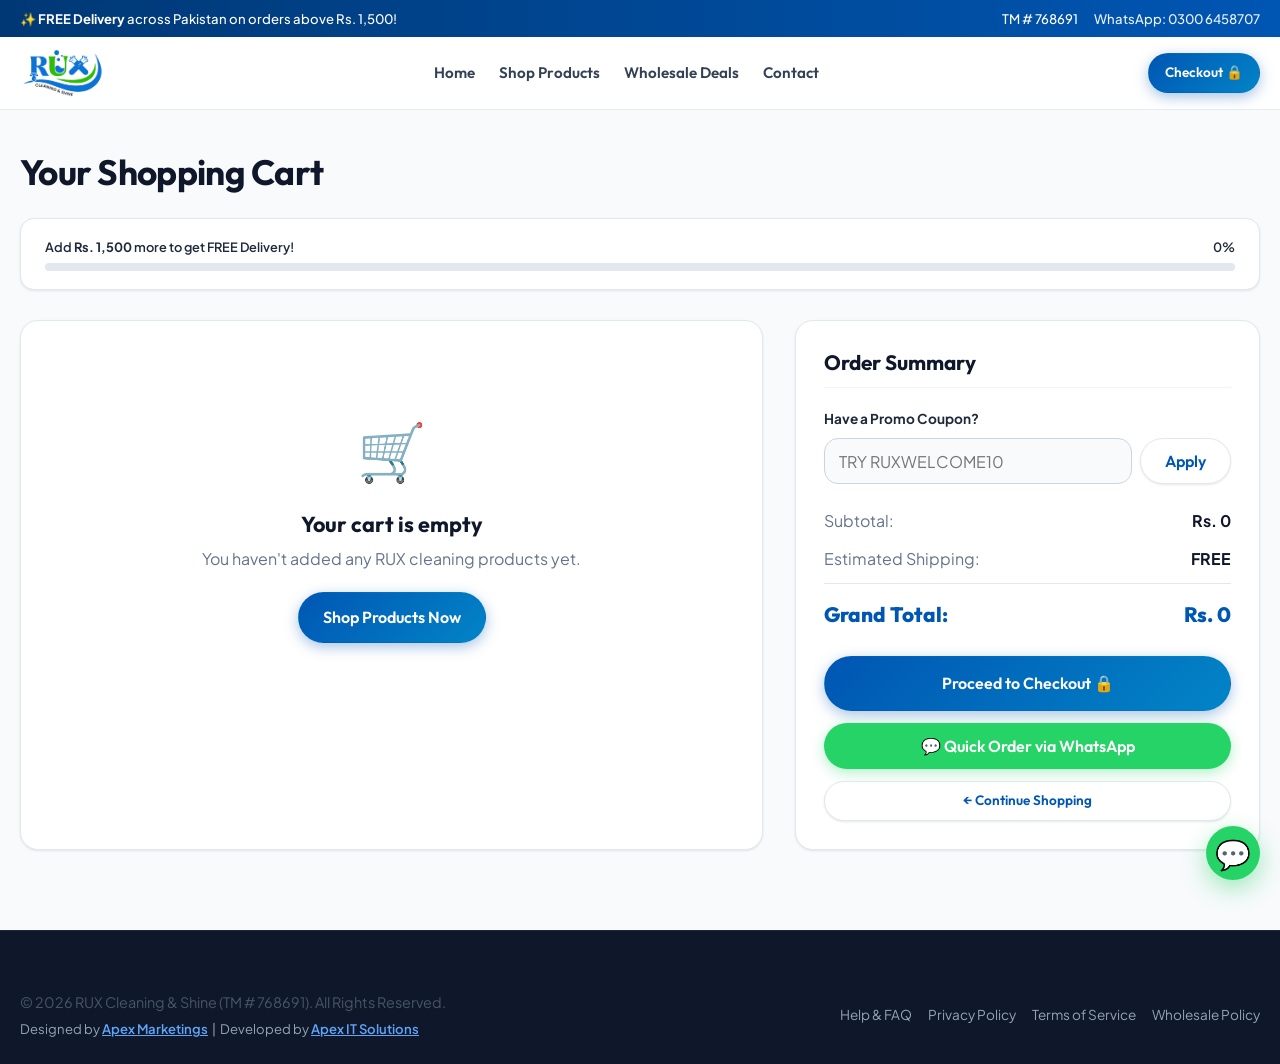
==== cart.html @ d2cd27f4 "feat: complete RUX Cleaning & Shine storefront with 3D studio packshots and GitHub Pages CI" ====
<!DOCTYPE html>
<html lang="en">
<head>
  <meta charset="UTF-8">
  <meta name="viewport" content="width=device-width, initial-scale=1.0">
  <title>Your Shopping Cart | RUX Cleaning & Shine</title>
  <meta name="description" content="View items in your cart, apply promo discount codes, calculate free shipping, and proceed to checkout.">
  <link rel="icon" type="image/png" href="assets/images/rux-logo.png">
  <link rel="stylesheet" href="assets/css/rux-main.css">
  <meta name="geo.region" content="PK">
  <meta name="geo.placename" content="Pakistan">
</head>
<body>

  <!-- Top Bar -->
  <div class="top-bar">
    <div class="container top-bar-content">
      <div><span>✨ <strong>FREE Delivery</strong> across Pakistan on orders above Rs. 1,500!</span></div>
      <div class="top-bar-right">
        <span>TM # 768691</span>
        <a href="https://wa.me/923006458707" class="top-bar-link" target="_blank" rel="noopener">WhatsApp: 0300 6458707</a>
      </div>
    </div>
  </div>

  <!-- Header -->
  <header class="main-header">
    <div class="container header-container">
      <a href="index.html" class="logo-wrap">
        <img src="assets/images/rux-logo.png" alt="RUX Logo" class="logo-img">
      </a>
      <nav class="nav-links">
        <a href="index.html" class="nav-link">Home</a>
        <a href="shop.html" class="nav-link">Shop Products</a>
        <a href="index.html#wholesale" class="nav-link">Wholesale Deals</a>
        <a href="contact.html" class="nav-link">Contact</a>
      </nav>
      <div class="header-actions">
        <a href="checkout.html" class="btn btn-primary btn-sm">Checkout 🔒</a>
        <button class="mobile-menu-toggle" id="mobileMenuToggle" aria-label="Toggle navigation">☰</button>
      </div>
    </div>
    <div class="mobile-nav-panel" id="mobileNav">
      <div class="mobile-nav-links">
        <a href="index.html">Home</a>
        <a href="shop.html">Shop All Products</a>
        <a href="index.html#wholesale">Wholesale & Cartons</a>
        <a href="about.html">About Us</a>
        <a href="contact.html">Contact Us</a>
        <a href="track.html">Track Order</a>
        <a href="faq.html">Help & FAQ</a>
      </div>
    </div>
  </header>

  <!-- Main Cart Section -->
  <main class="container" style="padding: 40px 20px 80px;">
    <h1 style="font-size: 2.2rem; margin-bottom: 24px;">Your Shopping Cart</h1>

    <!-- Free Delivery Progress Bar -->
    <div style="background: #ffffff; border: 1px solid #e2e8f0; border-radius: 14px; padding: 18px 24px; margin-bottom: 30px; box-shadow: var(--shadow-sm);">
      <div class="shipping-progress-text" id="cartPageShippingText">
        <span>Calculating free delivery status...</span>
        <span>0%</span>
      </div>
      <div class="shipping-bar" style="height: 8px;">
        <div class="shipping-fill" id="cartPageShippingBar"></div>
      </div>
    </div>

    <div style="display: grid; grid-template-columns: 1fr; gap: 32px;" id="cartPageGrid">
      <style>
        @media (min-width: 992px) {
          #cartPageGrid {
            grid-template-columns: 1.6fr 1fr !important;
          }
        }
      </style>

      <!-- Cart Items Table / List -->
      <div style="background: #ffffff; border-radius: 18px; border: 1px solid #e2e8f0; padding: 24px; box-shadow: var(--shadow-sm);" id="cartListContainer">
        <!-- Injected via JavaScript -->
      </div>

      <!-- Order Summary Card -->
      <aside style="background: #ffffff; border-radius: 18px; border: 1px solid #e2e8f0; padding: 28px; box-shadow: var(--shadow-sm); height: fit-content;">
        <h3 style="font-size: 1.3rem; margin-bottom: 20px; padding-bottom: 12px; border-bottom: 1px solid #f1f5f9;">Order Summary</h3>

        <!-- Promo Code Input -->
        <div style="margin-bottom: 24px;">
          <label style="display: block; font-size: 0.85rem; font-weight: 700; margin-bottom: 8px;">Have a Promo Coupon?</label>
          <div style="display: flex; gap: 8px;">
            <input type="text" id="couponCodeInput" class="form-control" placeholder="Try RUXWELCOME10" style="text-transform: uppercase;">
            <button class="btn btn-secondary" id="applyCouponBtn" style="white-space: nowrap;">Apply</button>
          </div>
          <div id="couponMessage" style="font-size: 0.8rem; margin-top: 6px; font-weight: 600;"></div>
        </div>

        <div style="display: flex; flex-direction: column; gap: 12px; margin-bottom: 24px;">
          <div style="display: flex; justify-content: space-between; color: #64748b;">
            <span>Subtotal:</span>
            <strong id="summarySubtotal" style="color: #0f172a;">Rs. 0</strong>
          </div>
          <div style="display: flex; justify-content: space-between; color: #059669;" id="summaryDiscountRow" style="display: none;">
            <span>Coupon Discount:</span>
            <strong id="summaryDiscount">- Rs. 0</strong>
          </div>
          <div style="display: flex; justify-content: space-between; color: #64748b;">
            <span>Estimated Shipping:</span>
            <strong id="summaryShipping" style="color: #0f172a;">Rs. 150</strong>
          </div>
          <div style="display: flex; justify-content: space-between; font-size: 1.3rem; font-weight: 800; color: var(--rux-blue); padding-top: 14px; border-top: 1px solid #e2e8f0; font-family: var(--font-heading);">
            <span>Grand Total:</span>
            <span id="summaryGrandTotal">Rs. 0</span>
          </div>
        </div>

        <div style="display: flex; flex-direction: column; gap: 12px;">
          <a href="checkout.html" class="btn btn-primary btn-full btn-lg">
            Proceed to Checkout 🔒
          </a>
          <button class="btn btn-whatsapp btn-full" onclick="window.open('https://wa.me/923006458707?text=' + ruxStore.buildWhatsAppCartMessage(), '_blank')">
            <span>💬 Quick Order via WhatsApp</span>
          </button>
          <a href="shop.html" class="btn btn-secondary btn-full btn-sm">
            ← Continue Shopping
          </a>
        </div>
      </aside>
    </div>
  </main>

  <!-- Floating WhatsApp Quick Button -->
  <a href="https://wa.me/923006458707?text=Hello%20RUX%20Team%2C%20I%20have%20an%20inquiry%20about%20your%20products" class="floating-whatsapp" target="_blank" rel="noopener" title="Chat with RUX on WhatsApp">
    💬
  </a>

  <footer class="main-footer">
    <div class="container" style="display: flex; justify-content: space-between; align-items: center; flex-wrap: wrap; gap: 16px;">
      <div>
        <p>© <span class="current-year">2026</span> RUX Cleaning & Shine (TM # 768691). All Rights Reserved.</p>
        <p style="margin: 4px 0 0 0; font-size: 0.82rem; color: #94a3b8;">Designed by <a href="https://apexmarketings.com/" target="_blank" rel="noopener" style="color: #60a5fa; text-decoration: underline; font-weight: 600;">Apex Marketings</a> &nbsp;|&nbsp; Developed by <a href="https://www.apexitsolutions.co/" target="_blank" rel="noopener" style="color: #60a5fa; text-decoration: underline; font-weight: 600;">Apex IT Solutions</a></p>
      </div>
      <div style="display: flex; gap: 16px; font-size: 0.85rem;">
        <a href="faq.html">Help & FAQ</a>
        <a href="privacy.html">Privacy Policy</a>
        <a href="terms.html">Terms of Service</a>
        <a href="contact.html">Wholesale Policy</a>
      </div>
    </div>
  </footer>

  <script src="assets/js/rux-store.js"></script>
  <script src="assets/js/rux-effects.js"></script>
  <script>
    document.addEventListener("DOMContentLoaded", () => {
      const listContainer = document.getElementById("cartListContainer");
      const summarySubtotal = document.getElementById("summarySubtotal");
      const summaryDiscount = document.getElementById("summaryDiscount");
      const summaryDiscountRow = document.getElementById("summaryDiscountRow");
      const summaryShipping = document.getElementById("summaryShipping");
      const summaryGrandTotal = document.getElementById("summaryGrandTotal");
      const shippingBar = document.getElementById("cartPageShippingBar");
      const shippingText = document.getElementById("cartPageShippingText");

      function renderCartPage() {
        const totals = ruxStore.getTotals();

        if (ruxStore.cart.length === 0) {
          listContainer.innerHTML = `
            <div style="text-align: center; padding: 60px 20px;">
              <div style="font-size: 3.5rem; margin-bottom: 16px;">🛒</div>
              <h3>Your cart is empty</h3>
              <p style="color: #64748b; margin-top: 8px;">You haven't added any RUX cleaning products yet.</p>
              <a href="shop.html" class="btn btn-primary" style="margin-top: 20px;">Shop Products Now</a>
            </div>
          `;
        } else {
          listContainer.innerHTML = `
            <h3 style="font-size: 1.25rem; margin-bottom: 20px; padding-bottom: 10px; border-bottom: 1px solid #f1f5f9;">
              Cart Items (${totals.itemCount})
            </h3>
            <div style="display: flex; flex-direction: column; gap: 16px;">
              ${ruxStore.cart.map((item, idx) => `
                <div style="display: flex; align-items: center; gap: 16px; padding: 14px; border: 1px solid #e2e8f0; border-radius: 12px; flex-wrap: wrap;">
                  <img src="${item.image}" alt="${item.productName}" style="width: 70px; height: 70px; object-fit: cover; border-radius: 8px; background: #f8fafc;">
                  <div style="flex-grow: 1; min-width: 180px;">
                    <a href="product.html?id=${item.productId}" style="font-weight: 700; font-size: 1rem; color: #0f172a;">${item.productName}</a>
                    <div style="font-size: 0.8rem; color: #64748b; margin-top: 2px;">Variant: <strong>${item.variantLabel}</strong></div>
                    <div style="font-size: 0.85rem; color: var(--rux-blue); font-weight: 700; margin-top: 4px;">Unit Price: Rs. ${item.unitPrice.toLocaleString()}</div>
                  </div>
                  <div style="display: flex; align-items: center; gap: 14px;">
                    <div class="cart-qty-ctrl">
                      <button class="qty-btn" onclick="ruxStore.updateQuantity(${idx}, -1); renderCartPage();">-</button>
                      <span class="qty-val">${item.quantity}</span>
                      <button class="qty-btn" onclick="ruxStore.updateQuantity(${idx}, 1); renderCartPage();">+</button>
                    </div>
                    <div style="font-weight: 800; font-size: 1.1rem; color: #0f172a; min-width: 90px; text-align: right;">
                      Rs. ${(item.unitPrice * item.quantity).toLocaleString()}
                    </div>
                    <button onclick="ruxStore.removeFromCart(${idx}); renderCartPage();" style="color: #94a3b8; font-size: 1.1rem; padding: 4px;" title="Remove">✕</button>
                  </div>
                </div>
              `).join("")}
            </div>
            <div style="margin-top: 20px; display: flex; justify-content: space-between; align-items: center;">
              <button onclick="ruxStore.clearCart(); renderCartPage();" style="color: #e11d48; font-size: 0.85rem; font-weight: 600;">
                🗑️ Clear Entire Cart
              </button>
            </div>
          `;
        }

        // Summary Calculations
        summarySubtotal.textContent = `Rs. ${totals.subtotal.toLocaleString()}`;
        if (totals.discount > 0) {
          summaryDiscountRow.style.display = "flex";
          summaryDiscount.textContent = `- Rs. ${totals.discount.toLocaleString()}`;
        } else {
          summaryDiscountRow.style.display = "none";
        }

        summaryShipping.textContent = totals.shipping === 0 ? "FREE" : `Rs. ${totals.shipping}`;
        summaryGrandTotal.textContent = `Rs. ${totals.total.toLocaleString()}`;

        // Free Delivery Progress
        const remaining = RUX_CONFIG.freeShippingThreshold - totals.subtotal;
        if (remaining <= 0) {
          shippingBar.style.width = "100%";
          shippingText.innerHTML = `<span>🎉 <strong>FREE SHIPPING UNLOCKED!</strong> (Saved Rs. ${RUX_CONFIG.standardShippingFee})</span> <span>100%</span>`;
        } else {
          const pct = Math.min(100, Math.round((totals.subtotal / RUX_CONFIG.freeShippingThreshold) * 100));
          shippingBar.style.width = `${pct}%`;
          shippingText.innerHTML = `<span>Add <strong>Rs. ${remaining.toLocaleString()}</strong> more to get FREE Delivery!</span> <span>${pct}%</span>`;
        }
      }

      // Coupon application
      const couponInput = document.getElementById("couponCodeInput");
      const applyBtn = document.getElementById("applyCouponBtn");
      const couponMsg = document.getElementById("couponMessage");

      applyBtn.addEventListener("click", () => {
        const res = ruxStore.applyCoupon(couponInput.value);
        if (res.success) {
          couponMsg.style.color = "#059669";
          couponMsg.textContent = `✓ ${res.message}`;
        } else {
          couponMsg.style.color = "#e11d48";
          couponMsg.textContent = `✕ ${res.message}`;
        }
        renderCartPage();
      });

      renderCartPage();
    });
  </script>
</body>
</html>
---- assets/css/rux-main.css ----
/* ==========================================================================
   RUX CLEANING & SHINE - PREMIUM E-COMMERCE DESIGN SYSTEM
   TM # 768691 | Master Stylesheet & Responsive System
   ========================================================================== */

@import url('https://fonts.googleapis.com/css2?family=Outfit:wght@400;500;600;700;800&family=Plus+Jakarta+Sans:wght@300;400;500;600;700&display=swap');

:root {
  /* Brand Color Palette */
  --rux-blue: #0056b3;
  --rux-blue-dark: #003875;
  --rux-blue-light: #e0f2fe;
  --rux-cyan: #00b4d8;
  --rux-cyan-glow: rgba(0, 180, 216, 0.35);
  --rux-green: #10b981;
  --rux-green-dark: #059669;
  --rux-green-light: #d1fae5;
  --rux-rose: #e11d48;
  --rux-rose-light: #ffe4e6;
  --rux-yellow: #f59e0b;
  --rux-yellow-light: #fef3c7;
  
  /* Neutral Palette */
  --slate-900: #0f172a;
  --slate-800: #1e293b;
  --slate-700: #334155;
  --slate-600: #475569;
  --slate-500: #64748b;
  --slate-400: #94a3b8;
  --slate-300: #cbd5e1;
  --slate-200: #e2e8f0;
  --slate-100: #f1f5f9;
  --slate-50: #f8fafc;
  --white: #ffffff;
  
  /* Typography */
  --font-heading: 'Outfit', -apple-system, BlinkMacSystemFont, sans-serif;
  --font-body: 'Plus Jakarta Sans', -apple-system, BlinkMacSystemFont, sans-serif;

  /* Shadows & Glassmorphism */
  --shadow-sm: 0 1px 3px rgba(0, 0, 0, 0.06), 0 1px 2px rgba(0, 0, 0, 0.04);
  --shadow-md: 0 4px 12px rgba(0, 0, 0, 0.07), 0 2px 4px rgba(0, 0, 0, 0.04);
  --shadow-lg: 0 10px 25px -3px rgba(0, 86, 179, 0.12), 0 4px 6px -2px rgba(0, 0, 0, 0.05);
  --shadow-xl: 0 20px 35px -5px rgba(0, 86, 179, 0.18), 0 10px 10px -5px rgba(0, 0, 0, 0.04);
  --shadow-glow: 0 0 20px rgba(0, 180, 216, 0.35);
  --glass-bg: rgba(255, 255, 255, 0.92);
  --glass-border: rgba(255, 255, 255, 0.6);
  --radius-sm: 8px;
  --radius-md: 14px;
  --radius-lg: 20px;
  --radius-xl: 28px;
  --radius-full: 9999px;

  /* Transitions */
  --transition-fast: 0.18s cubic-bezier(0.4, 0, 0.2, 1);
  --transition-smooth: 0.3s cubic-bezier(0.4, 0, 0.2, 1);
  --transition-bounce: 0.4s cubic-bezier(0.34, 1.56, 0.64, 1);
}

/* Reset & Box Sizing */
*, *::before, *::after {
  box-sizing: border-box;
  margin: 0;
  padding: 0;
}

html {
  scroll-behavior: smooth;
  font-size: 16px;
  -webkit-text-size-adjust: 100%;
}

body {
  font-family: var(--font-body);
  color: var(--slate-800);
  background-color: var(--slate-50);
  line-height: 1.6;
  overflow-x: hidden;
  -webkit-font-smoothing: antialiased;
}

img {
  max-width: 100%;
  height: auto;
  display: block;
}

a {
  color: inherit;
  text-decoration: none;
  transition: color var(--transition-fast);
}

button, input, select, textarea {
  font-family: inherit;
  font-size: inherit;
  color: inherit;
  outline: none;
}

button {
  cursor: pointer;
  border: none;
  background: none;
}

ul, ol {
  list-style: none;
}

/* Container */
.container {
  width: 100%;
  max-width: 1280px;
  margin-left: auto;
  margin-right: auto;
  padding-left: 20px;
  padding-right: 20px;
}

/* Typography Presets */
h1, h2, h3, h4, h5, h6 {
  font-family: var(--font-heading);
  font-weight: 700;
  color: var(--slate-900);
  line-height: 1.25;
}

h1 { font-size: clamp(1.85rem, 4vw, 3.25rem); letter-spacing: -0.02em; }
h2 { font-size: clamp(1.5rem, 3vw, 2.35rem); letter-spacing: -0.015em; }
h3 { font-size: 1.35rem; }
h4 { font-size: 1.15rem; }

p {
  color: var(--slate-600);
}

/* ==========================================================================
   TOP BAR & HEADER
   ========================================================================== */
.top-bar {
  background: linear-gradient(90deg, var(--rux-blue-dark), var(--rux-blue));
  color: var(--white);
  font-size: 0.82rem;
  padding: 8px 0;
  font-weight: 500;
}

.top-bar-content {
  display: flex;
  justify-content: space-between;
  align-items: center;
  flex-wrap: wrap;
  gap: 10px;
}

.top-bar-badge {
  background: rgba(255, 255, 255, 0.2);
  padding: 2px 8px;
  border-radius: var(--radius-full);
  font-weight: 600;
  font-size: 0.75rem;
  display: inline-flex;
  align-items: center;
  gap: 4px;
}

.top-bar-right {
  display: flex;
  align-items: center;
  gap: 16px;
  flex-wrap: wrap;
}

.top-bar-link {
  display: inline-flex;
  align-items: center;
  gap: 6px;
  opacity: 0.92;
}
.top-bar-link:hover {
  opacity: 1;
  text-decoration: underline;
}

/* Main Navigation Header */
.main-header {
  position: sticky;
  top: 0;
  z-index: 100;
  background: var(--glass-bg);
  backdrop-filter: blur(14px);
  -webkit-backdrop-filter: blur(14px);
  border-bottom: 1px solid rgba(226, 232, 240, 0.8);
  transition: all var(--transition-smooth);
}

.main-header.scrolled {
  box-shadow: var(--shadow-md);
  background: rgba(255, 255, 255, 0.98);
}

.header-container {
  display: flex;
  align-items: center;
  justify-content: space-between;
  padding: 12px 20px;
  gap: 20px;
}

.logo-wrap {
  display: flex;
  align-items: center;
  gap: 12px;
}

.logo-img {
  height: 48px;
  width: auto;
  object-fit: contain;
  transition: transform var(--transition-bounce);
}

.logo-wrap:hover .logo-img {
  transform: scale(1.04);
}

.nav-links {
  display: flex;
  align-items: center;
  gap: 24px;
}

@media (max-width: 991px) {
  .nav-links {
    display: none;
  }
}

.nav-link {
  font-family: var(--font-heading);
  font-weight: 600;
  font-size: 0.95rem;
  color: var(--slate-700);
  position: relative;
  padding: 6px 0;
}

.nav-link::after {
  content: '';
  position: absolute;
  bottom: 0;
  left: 0;
  width: 0;
  height: 2.5px;
  background: linear-gradient(90deg, var(--rux-blue), var(--rux-cyan));
  transition: width var(--transition-smooth);
  border-radius: var(--radius-full);
}

.nav-link:hover, .nav-link.active {
  color: var(--rux-blue);
}

.nav-link:hover::after, .nav-link.active::after {
  width: 100%;
}

.nav-badge-new {
  background: var(--rux-rose);
  color: var(--white);
  font-size: 0.65rem;
  font-weight: 700;
  padding: 2px 6px;
  border-radius: var(--radius-full);
  margin-left: 4px;
  vertical-align: middle;
  text-transform: uppercase;
}

/* Header Search & Actions */
.header-actions {
  display: flex;
  align-items: center;
  gap: 12px;
}

.search-box-wrap {
  position: relative;
  width: 240px;
  display: none;
}

@media (min-width: 992px) {
  .search-box-wrap {
    display: block;
  }
}

.search-input {
  width: 100%;
  padding: 9px 16px 9px 38px;
  background: var(--slate-100);
  border: 1px solid var(--slate-200);
  border-radius: var(--radius-full);
  font-size: 0.88rem;
  transition: all var(--transition-fast);
}

.search-input:focus {
  background: var(--white);
  border-color: var(--rux-cyan);
  box-shadow: 0 0 0 3px var(--rux-cyan-glow);
}

.search-icon-btn {
  position: absolute;
  left: 12px;
  top: 50%;
  transform: translateY(-50%);
  color: var(--slate-400);
  pointer-events: none;
}

.header-btn {
  position: relative;
  display: flex;
  align-items: center;
  justify-content: center;
  width: 42px;
  height: 42px;
  border-radius: 50%;
  background: var(--slate-100);
  color: var(--slate-700);
  transition: all var(--transition-fast);
  font-size: 1.15rem;
}

.header-btn:hover {
  background: var(--rux-blue-light);
  color: var(--rux-blue);
  transform: translateY(-2px);
}

.cart-counter {
  position: absolute;
  top: -4px;
  right: -4px;
  background: var(--rux-rose);
  color: var(--white);
  font-size: 0.72rem;
  font-weight: 700;
  min-width: 20px;
  height: 20px;
  border-radius: 10px;
  display: flex;
  align-items: center;
  justify-content: center;
  padding: 0 4px;
  box-shadow: 0 2px 5px rgba(225, 29, 72, 0.4);
}

.mobile-menu-toggle {
  display: flex;
  align-items: center;
  justify-content: center;
  width: 42px;
  height: 42px;
  border-radius: var(--radius-sm);
  background: var(--slate-100);
  color: var(--slate-800);
  font-size: 1.35rem;
}

@media (min-width: 992px) {
  .mobile-menu-toggle {
    display: none;
  }
}

.mobile-nav-panel {
  display: none;
  background: #ffffff;
  border-top: 1px solid var(--slate-200);
  padding: 16px 20px;
  box-shadow: var(--shadow-md);
}

.mobile-nav-panel.active, #mobileNav.active {
  display: block !important;
}

.mobile-nav-links {
  display: flex;
  flex-direction: column;
  gap: 12px;
  font-weight: 600;
  font-size: 1rem;
}

.mobile-nav-links a {
  padding: 8px 0;
  border-bottom: 1px solid var(--slate-100);
}

.mobile-nav-links a:last-child {
  border-bottom: none;
}

/* ==========================================================================
   BUTTONS & BADGES
   ========================================================================== */
.btn {
  display: inline-flex;
  align-items: center;
  justify-content: center;
  gap: 8px;
  font-family: var(--font-heading);
  font-weight: 600;
  padding: 12px 24px;
  border-radius: var(--radius-full);
  transition: all var(--transition-smooth);
  cursor: pointer;
  border: 1px solid transparent;
  text-align: center;
}

.btn-primary {
  background: linear-gradient(135deg, var(--rux-blue), #0284c7);
  color: var(--white);
  box-shadow: 0 4px 14px rgba(0, 86, 179, 0.35);
}

.btn-primary:hover {
  transform: translateY(-2px);
  box-shadow: 0 6px 20px rgba(0, 86, 179, 0.48);
  background: linear-gradient(135deg, #004593, var(--rux-blue));
}

.btn-secondary {
  background: var(--white);
  color: var(--rux-blue);
  border-color: var(--slate-200);
  box-shadow: var(--shadow-sm);
}

.btn-secondary:hover {
  background: var(--slate-50);
  border-color: var(--rux-blue);
  transform: translateY(-2px);
}

.btn-whatsapp {
  background: #25d366;
  color: var(--white);
  box-shadow: 0 4px 14px rgba(37, 211, 102, 0.35);
}

.btn-whatsapp:hover {
  background: #1eb956;
  transform: translateY(-2px);
  box-shadow: 0 6px 20px rgba(37, 211, 102, 0.45);
}

.btn-sm {
  padding: 8px 16px;
  font-size: 0.85rem;
}

.btn-lg {
  padding: 14px 28px;
  font-size: 1rem;
}

.btn-full {
  width: 100%;
}

.badge {
  display: inline-flex;
  align-items: center;
  gap: 4px;
  padding: 4px 10px;
  border-radius: var(--radius-full);
  font-size: 0.75rem;
  font-weight: 700;
  text-transform: uppercase;
  letter-spacing: 0.03em;
}

.badge-primary { background: var(--rux-blue-light); color: var(--rux-blue-dark); }
.badge-success { background: var(--rux-green-light); color: var(--rux-green-dark); }
.badge-danger  { background: var(--rux-rose-light); color: var(--rux-rose); }
.badge-warning { background: var(--rux-yellow-light); color: #b45309; }

/* ==========================================================================
   HERO BANNER
   ========================================================================== */
.hero-section {
  position: relative;
  padding: 40px 0 60px;
  overflow: hidden;
  background: radial-gradient(circle at 10% 20%, rgba(224, 242, 254, 0.8) 0%, rgba(248, 250, 252, 1) 90%);
}

.hero-grid {
  display: grid;
  grid-template-columns: 1fr;
  gap: 36px;
  align-items: center;
}

@media (min-width: 992px) {
  .hero-grid {
    grid-template-columns: 1.1fr 1fr;
    gap: 50px;
  }
}

.hero-tag {
  display: inline-flex;
  align-items: center;
  gap: 8px;
  background: rgba(0, 86, 179, 0.08);
  color: var(--rux-blue);
  padding: 6px 14px;
  border-radius: var(--radius-full);
  font-weight: 700;
  font-size: 0.85rem;
  margin-bottom: 18px;
  border: 1px solid rgba(0, 86, 179, 0.15);
}

.hero-title {
  margin-bottom: 18px;
  line-height: 1.15;
}

.hero-highlight {
  background: linear-gradient(135deg, var(--rux-blue) 0%, var(--rux-cyan) 100%);
  -webkit-background-clip: text;
  -webkit-text-fill-color: transparent;
}

.hero-desc {
  font-size: 1.05rem;
  line-height: 1.7;
  color: var(--slate-600);
  margin-bottom: 24px;
  max-width: 540px;
}

.hero-cta-group {
  display: flex;
  align-items: center;
  gap: 14px;
  flex-wrap: wrap;
  margin-bottom: 30px;
}

.hero-trust-row {
  display: flex;
  align-items: center;
  gap: 20px;
  padding-top: 18px;
  border-top: 1px solid var(--slate-200);
  flex-wrap: wrap;
}

.hero-trust-item {
  display: flex;
  align-items: center;
  gap: 8px;
  font-size: 0.85rem;
  font-weight: 600;
  color: var(--slate-700);
}

.hero-trust-item i {
  color: var(--rux-green);
  font-size: 1.1rem;
  font-style: normal;
  font-weight: 800;
}

.hero-media-wrapper {
  position: relative;
}

.hero-main-card {
  position: relative;
  border-radius: var(--radius-xl);
  overflow: hidden;
  box-shadow: var(--shadow-xl);
  background: var(--white);
  border: 4px solid var(--white);
}

.hero-img {
  width: 100%;
  height: auto;
  object-fit: cover;
  transition: transform 0.6s ease;
}

.hero-main-card:hover .hero-img {
  transform: scale(1.02);
}

.hero-floating-badge {
  position: absolute;
  bottom: 20px;
  left: 20px;
  background: var(--glass-bg);
  backdrop-filter: blur(12px);
  -webkit-backdrop-filter: blur(12px);
  padding: 12px 18px;
  border-radius: var(--radius-md);
  border: 1px solid var(--glass-border);
  box-shadow: var(--shadow-lg);
  display: flex;
  align-items: center;
  gap: 12px;
  max-width: 280px;
  animation: floatAnim 4s ease-in-out infinite;
}

@keyframes floatAnim {
  0%, 100% { transform: translateY(0); }
  50% { transform: translateY(-6px); }
}

.hero-badge-icon {
  width: 40px;
  height: 40px;
  border-radius: 10px;
  background: linear-gradient(135deg, var(--rux-blue), var(--rux-cyan));
  color: var(--white);
  display: flex;
  align-items: center;
  justify-content: center;
  font-size: 1.25rem;
  flex-shrink: 0;
}

.hero-badge-text h5 {
  font-size: 0.9rem;
  margin-bottom: 2px;
}

.hero-badge-text p {
  font-size: 0.75rem;
  color: var(--slate-500);
  line-height: 1.3;
}

/* ==========================================================================
   FEATURES / VALUE PROPOSITION
   ========================================================================== */
.features-section {
  padding: 35px 0;
  background: var(--white);
  border-bottom: 1px solid var(--slate-200);
}

.features-grid {
  display: grid;
  grid-template-columns: repeat(auto-fit, minmax(220px, 1fr));
  gap: 20px;
}

.feature-card {
  display: flex;
  align-items: center;
  gap: 14px;
  padding: 14px 18px;
  border-radius: var(--radius-md);
  background: var(--slate-50);
  border: 1px solid var(--slate-200);
  transition: all var(--transition-fast);
}

.feature-card:hover {
  background: var(--white);
  box-shadow: var(--shadow-md);
  transform: translateY(-2px);
  border-color: var(--rux-blue-light);
}

.feature-icon-box {
  width: 44px;
  height: 44px;
  border-radius: var(--radius-sm);
  display: flex;
  align-items: center;
  justify-content: center;
  font-size: 1.3rem;
  flex-shrink: 0;
}

.feature-icon-blue   { background: var(--rux-blue-light); color: var(--rux-blue); }
.feature-icon-green  { background: var(--rux-green-light); color: var(--rux-green-dark); }
.feature-icon-rose   { background: var(--rux-rose-light); color: var(--rux-rose); }
.feature-icon-yellow { background: var(--rux-yellow-light); color: var(--rux-yellow); }

.feature-info h4 {
  font-size: 0.92rem;
  margin-bottom: 2px;
}

.feature-info p {
  font-size: 0.78rem;
  color: var(--slate-500);
}

/* ==========================================================================
   CATEGORY SHOWCASE
   ========================================================================== */
.categories-section {
  padding: 60px 0 40px;
}

.section-header {
  text-align: center;
  max-width: 680px;
  margin: 0 auto 40px;
}

.section-subtitle {
  color: var(--rux-blue);
  font-weight: 700;
  text-transform: uppercase;
  font-size: 0.82rem;
  letter-spacing: 0.08em;
  margin-bottom: 8px;
  display: block;
}

.section-title {
  margin-bottom: 12px;
}

.category-chips {
  display: flex;
  justify-content: center;
  gap: 10px;
  flex-wrap: wrap;
  margin-bottom: 35px;
}

.category-chip {
  padding: 8px 18px;
  border-radius: var(--radius-full);
  background: var(--white);
  border: 1px solid var(--slate-200);
  font-weight: 600;
  font-size: 0.88rem;
  color: var(--slate-700);
  transition: all var(--transition-fast);
}

.category-chip:hover, .category-chip.active {
  background: var(--rux-blue);
  color: var(--white);
  border-color: var(--rux-blue);
  box-shadow: 0 4px 12px rgba(0, 86, 179, 0.25);
}

/* ==========================================================================
   PRODUCT CARDS & GRID
   ========================================================================== */
.products-grid {
  display: grid;
  grid-template-columns: repeat(auto-fill, minmax(250px, 1fr));
  gap: 24px;
}

@media (max-width: 576px) {
  .products-grid {
    grid-template-columns: repeat(2, 1fr);
    gap: 14px;
  }
}

@media (max-width: 380px) {
  .products-grid {
    grid-template-columns: 1fr;
  }
}

.product-card {
  background: var(--white);
  border-radius: var(--radius-lg);
  border: 1px solid var(--slate-200);
  overflow: hidden;
  display: flex;
  flex-direction: column;
  box-shadow: var(--shadow-sm);
  transition: all var(--transition-smooth);
  position: relative;
}

.product-card:hover {
  transform: translateY(-5px);
  box-shadow: var(--shadow-xl);
  border-color: rgba(0, 180, 216, 0.4);
}

.product-card-top {
  position: relative;
  aspect-ratio: 4 / 4.8;
  overflow: hidden;
  background: var(--slate-100);
  display: flex;
  align-items: center;
  justify-content: center;
}

.product-img {
  width: 100%;
  height: 100%;
  object-fit: contain;
  padding: 12px;
  background: #f8fafc;
  transition: transform 0.5s ease;
}

.product-card:hover .product-img {
  transform: scale(1.05);
}

.product-badges {
  position: absolute;
  top: 10px;
  left: 10px;
  display: flex;
  flex-direction: column;
  gap: 5px;
  z-index: 2;
}

.quick-actions {
  position: absolute;
  bottom: -45px;
  left: 0;
  right: 0;
  display: flex;
  justify-content: center;
  gap: 8px;
  padding: 8px;
  background: linear-gradient(to top, rgba(15, 23, 42, 0.65), transparent);
  transition: bottom var(--transition-smooth);
  z-index: 3;
}

.product-card:hover .quick-actions {
  bottom: 0;
}

.quick-btn {
  background: var(--white);
  color: var(--slate-800);
  border-radius: var(--radius-full);
  padding: 6px 14px;
  font-size: 0.78rem;
  font-weight: 700;
  display: inline-flex;
  align-items: center;
  gap: 6px;
  box-shadow: var(--shadow-md);
  transition: all var(--transition-fast);
}

.quick-btn:hover {
  background: var(--rux-blue);
  color: var(--white);
}

.product-card-body {
  padding: 16px;
  display: flex;
  flex-direction: column;
  flex-grow: 1;
}

.product-cat {
  font-size: 0.75rem;
  font-weight: 700;
  text-transform: uppercase;
  color: var(--rux-cyan);
  margin-bottom: 4px;
}

.product-name {
  font-size: 1.02rem;
  margin-bottom: 6px;
  line-height: 1.35;
}

@media (max-width: 576px) {
  .product-name {
    font-size: 0.92rem;
  }
}

.product-name a:hover {
  color: var(--rux-blue);
}

.product-rating {
  display: flex;
  align-items: center;
  gap: 4px;
  margin-bottom: 10px;
  font-size: 0.78rem;
  color: var(--slate-500);
}

.stars {
  color: #f59e0b;
  display: inline-flex;
  gap: 2px;
}

.product-size-pills {
  display: flex;
  gap: 5px;
  margin-bottom: 14px;
  flex-wrap: wrap;
}

.size-pill {
  font-size: 0.72rem;
  padding: 2px 7px;
  border-radius: var(--radius-sm);
  background: var(--slate-100);
  color: var(--slate-700);
  font-weight: 600;
  cursor: pointer;
  border: 1px solid var(--slate-200);
  transition: all var(--transition-fast);
}

.size-pill:hover, .size-pill.active {
  background: var(--rux-blue-light);
  color: var(--rux-blue);
  border-color: var(--rux-blue);
}

.product-card-footer {
  margin-top: auto;
  display: flex;
  align-items: center;
  justify-content: space-between;
  padding-top: 12px;
  border-top: 1px solid var(--slate-100);
}

.price-wrap {
  display: flex;
  flex-direction: column;
}

.current-price {
  font-size: 1.2rem;
  font-weight: 800;
  color: var(--rux-blue);
  font-family: var(--font-heading);
}

.original-price {
  font-size: 0.8rem;
  color: var(--slate-400);
  text-decoration: line-through;
}

.cart-add-btn {
  width: 38px;
  height: 38px;
  border-radius: 50%;
  background: var(--rux-blue);
  color: var(--white);
  display: flex;
  align-items: center;
  justify-content: center;
  font-size: 1.15rem;
  transition: all var(--transition-fast);
}

.cart-add-btn:hover {
  background: var(--rux-blue-dark);
  transform: scale(1.08);
  box-shadow: 0 4px 10px rgba(0, 86, 179, 0.4);
}

/* ==========================================================================
   INTERACTIVE BEFORE & AFTER SLIDER
   ========================================================================== */
.before-after-section {
  padding: 70px 0;
  background: linear-gradient(180deg, var(--white) 0%, var(--slate-100) 100%);
}

.comparison-card {
  background: var(--white);
  border-radius: var(--radius-xl);
  box-shadow: var(--shadow-xl);
  overflow: hidden;
  border: 1px solid var(--slate-200);
  display: grid;
  grid-template-columns: 1fr;
}

@media (min-width: 992px) {
  .comparison-card {
    grid-template-columns: 1.2fr 1fr;
  }
}

.comparison-slider-wrap {
  position: relative;
  user-select: none;
  -webkit-user-select: none;
  touch-action: pan-y;
  overflow: hidden;
  aspect-ratio: 16 / 10;
  background: #0f172a;
  cursor: ew-resize;
  --slider-pos: 50%;
}

.comparison-img {
  position: absolute;
  top: 0;
  left: 0;
  width: 100%;
  height: 100%;
  object-fit: cover;
  pointer-events: none;
  user-select: none;
  -webkit-user-drag: none;
  display: block;
}

.comparison-overlay {
  position: absolute;
  top: 0;
  left: 0;
  width: 100%;
  height: 100%;
  overflow: hidden;
  pointer-events: none;
  clip-path: inset(0 calc(100% - var(--slider-pos, 50%)) 0 0);
  -webkit-clip-path: inset(0 calc(100% - var(--slider-pos, 50%)) 0 0);
  will-change: clip-path;
}

.comparison-overlay .comparison-img {
  position: absolute;
  top: 0;
  left: 0;
  width: 100%;
  height: 100%;
  object-fit: cover;
}

.comparison-handle {
  position: absolute;
  top: 0;
  bottom: 0;
  left: var(--slider-pos, 50%);
  width: 4px;
  background: var(--white);
  cursor: ew-resize;
  transform: translateX(-50%);
  box-shadow: 0 0 14px rgba(0, 0, 0, 0.6);
  z-index: 10;
  pointer-events: none;
  will-change: left;
}

.handle-knob {
  position: absolute;
  top: 50%;
  left: 50%;
  transform: translate(-50%, -50%);
  width: 42px;
  height: 42px;
  border-radius: 50%;
  background: var(--white);
  color: var(--rux-blue);
  box-shadow: 0 4px 16px rgba(0, 0, 0, 0.35);
  display: flex;
  align-items: center;
  justify-content: center;
  font-size: 1.15rem;
  font-weight: 800;
  border: 3px solid var(--rux-cyan);
  pointer-events: none;
  transition: transform 0.15s ease, box-shadow 0.15s ease;
}

.comparison-slider-wrap:hover .handle-knob,
.comparison-slider-wrap:active .handle-knob {
  transform: translate(-50%, -50%) scale(1.1);
  box-shadow: 0 6px 20px rgba(0, 180, 216, 0.45);
}

.comparison-range {
  position: absolute;
  top: 0;
  left: 0;
  width: 100%;
  height: 100%;
  opacity: 0;
  cursor: ew-resize;
  z-index: 15;
  margin: 0;
  padding: 0;
  -webkit-appearance: none;
  appearance: none;
  touch-action: pan-y;
  background: transparent;
  border: none;
}

.comparison-badge {
  position: absolute;
  top: 14px;
  padding: 6px 14px;
  border-radius: var(--radius-full);
  font-weight: 700;
  font-size: 0.72rem;
  letter-spacing: 0.05em;
  color: var(--white);
  z-index: 12;
  text-transform: uppercase;
  pointer-events: none;
}

.comparison-badge.before {
  left: 14px;
  background: rgba(15, 23, 42, 0.85);
  backdrop-filter: blur(6px);
  -webkit-backdrop-filter: blur(6px);
}

.comparison-badge.after {
  right: 14px;
  background: rgba(16, 185, 129, 0.9);
  backdrop-filter: blur(6px);
  -webkit-backdrop-filter: blur(6px);
}

.comparison-content {
  padding: 32px;
  display: flex;
  flex-direction: column;
  justify-content: center;
}

@media (max-width: 576px) {
  .comparison-content {
    padding: 20px;
  }
}

.comparison-list {
  margin: 20px 0;
  display: flex;
  flex-direction: column;
  gap: 12px;
}

.comparison-list-item {
  display: flex;
  align-items: flex-start;
  gap: 12px;
}

.comparison-check {
  width: 22px;
  height: 22px;
  border-radius: 50%;
  background: var(--rux-green-light);
  color: var(--rux-green-dark);
  display: flex;
  align-items: center;
  justify-content: center;
  font-size: 0.75rem;
  flex-shrink: 0;
  margin-top: 2px;
}

/* ==========================================================================
   WHOLESALE & CARTON BULK CALCULATOR
   ========================================================================== */
.wholesale-section {
  padding: 70px 0;
  background: linear-gradient(135deg, var(--slate-900) 0%, var(--rux-blue-dark) 100%);
  color: var(--white);
  position: relative;
  overflow: hidden;
}

.wholesale-grid {
  display: grid;
  grid-template-columns: 1fr;
  gap: 36px;
  align-items: center;
  position: relative;
  z-index: 2;
}

@media (min-width: 992px) {
  .wholesale-grid {
    grid-template-columns: 1fr 1.15fr;
    gap: 50px;
  }
}

.wholesale-info h2 {
  color: var(--white);
  margin-bottom: 16px;
}

.wholesale-info p {
  color: var(--slate-300);
  font-size: 1rem;
  margin-bottom: 22px;
}

.wholesale-perks {
  display: grid;
  grid-template-columns: repeat(2, 1fr);
  gap: 14px;
  margin-bottom: 26px;
}

@media (max-width: 480px) {
  .wholesale-perks {
    grid-template-columns: 1fr;
  }
}

.wholesale-perk-item {
  background: rgba(255, 255, 255, 0.08);
  border: 1px solid rgba(255, 255, 255, 0.15);
  border-radius: var(--radius-md);
  padding: 12px 14px;
}

.wholesale-perk-item strong {
  display: block;
  font-size: 1.15rem;
  color: var(--rux-cyan);
  font-family: var(--font-heading);
}

.wholesale-perk-item span {
  font-size: 0.78rem;
  color: var(--slate-300);
}

/* Calculator Box */
.calc-card {
  background: var(--white);
  color: var(--slate-800);
  border-radius: var(--radius-xl);
  padding: 28px;
  box-shadow: 0 25px 50px -12px rgba(0, 0, 0, 0.35);
}

@media (max-width: 576px) {
  .calc-card {
    padding: 20px;
  }
}

.calc-title {
  display: flex;
  align-items: center;
  justify-content: space-between;
  margin-bottom: 20px;
  padding-bottom: 14px;
  border-bottom: 1px solid var(--slate-200);
}

.calc-title h3 {
  font-size: 1.2rem;
}

.calc-form-group {
  margin-bottom: 16px;
}

.calc-label {
  display: block;
  font-size: 0.85rem;
  font-weight: 700;
  color: var(--slate-700);
  margin-bottom: 6px;
}

.calc-select, .calc-input {
  width: 100%;
  padding: 11px 14px;
  border: 1px solid var(--slate-300);
  border-radius: var(--radius-md);
  background: var(--slate-50);
  font-weight: 600;
  transition: border-color var(--transition-fast);
}

.calc-select:focus, .calc-input:focus {
  border-color: var(--rux-blue);
  background: var(--white);
}

.calc-result-box {
  background: var(--rux-blue-light);
  border: 1px dashed var(--rux-blue);
  border-radius: var(--radius-md);
  padding: 16px;
  margin-top: 20px;
}

.calc-result-row {
  display: flex;
  justify-content: space-between;
  align-items: center;
  margin-bottom: 8px;
  font-size: 0.88rem;
}

.calc-result-row:last-child {
  margin-bottom: 0;
  padding-top: 8px;
  border-top: 1px solid rgba(0, 86, 179, 0.2);
  font-weight: 800;
  font-size: 1.05rem;
  color: var(--rux-blue-dark);
}

.calc-savings-badge {
  background: var(--rux-green);
  color: var(--white);
  padding: 3px 8px;
  border-radius: var(--radius-full);
  font-size: 0.72rem;
  font-weight: 700;
}

/* ==========================================================================
   CART SLIDE-OUT DRAWER
   ========================================================================== */
.cart-drawer-overlay {
  position: fixed;
  top: 0;
  left: 0;
  right: 0;
  bottom: 0;
  background: rgba(15, 23, 42, 0.6);
  backdrop-filter: blur(4px);
  z-index: 1000;
  opacity: 0;
  visibility: hidden;
  transition: all var(--transition-smooth);
}

.cart-drawer-overlay.active {
  opacity: 1;
  visibility: visible;
}

.cart-drawer {
  position: fixed;
  top: 0;
  right: 0;
  bottom: 0;
  width: 100%;
  max-width: 440px;
  background: var(--white);
  box-shadow: -10px 0 35px rgba(0, 0, 0, 0.2);
  z-index: 1001;
  display: flex;
  flex-direction: column;
  transform: translateX(100%);
  transition: transform var(--transition-bounce);
}

@media (max-width: 480px) {
  .cart-drawer {
    max-width: 100%;
  }
}

.cart-drawer-overlay.active .cart-drawer {
  transform: translateX(0);
}

.cart-drawer-header {
  display: flex;
  align-items: center;
  justify-content: space-between;
  padding: 18px 20px;
  border-bottom: 1px solid var(--slate-200);
}

.cart-drawer-title {
  display: flex;
  align-items: center;
  gap: 10px;
}

.cart-close-btn {
  font-size: 1.4rem;
  color: var(--slate-400);
  transition: color var(--transition-fast);
}

.cart-close-btn:hover {
  color: var(--slate-800);
}

/* Free Shipping Progress Bar */
.shipping-progress-wrap {
  background: var(--slate-50);
  padding: 12px 20px;
  border-bottom: 1px solid var(--slate-200);
}

.shipping-progress-text {
  font-size: 0.8rem;
  font-weight: 600;
  margin-bottom: 6px;
  display: flex;
  justify-content: space-between;
}

.shipping-bar {
  height: 6px;
  background: var(--slate-200);
  border-radius: var(--radius-full);
  overflow: hidden;
}

.shipping-fill {
  height: 100%;
  background: linear-gradient(90deg, var(--rux-cyan), var(--rux-green));
  transition: width 0.4s ease;
  width: 0%;
}

.cart-drawer-items {
  flex-grow: 1;
  overflow-y: auto;
  padding: 16px 20px;
  display: flex;
  flex-direction: column;
  gap: 14px;
}

.cart-item {
  display: flex;
  gap: 12px;
  padding: 12px;
  border-radius: var(--radius-md);
  border: 1px solid var(--slate-200);
  background: var(--white);
  transition: box-shadow var(--transition-fast);
}

.cart-item-img {
  width: 65px;
  height: 65px;
  border-radius: var(--radius-sm);
  object-fit: cover;
  background: var(--slate-100);
  flex-shrink: 0;
}

.cart-item-details {
  flex-grow: 1;
  display: flex;
  flex-direction: column;
}

.cart-item-title {
  font-size: 0.88rem;
  font-weight: 700;
  margin-bottom: 2px;
  color: var(--slate-900);
}

.cart-item-variant {
  font-size: 0.72rem;
  color: var(--slate-500);
  margin-bottom: 6px;
}

.cart-item-bottom {
  display: flex;
  align-items: center;
  justify-content: space-between;
  margin-top: auto;
}

.cart-qty-ctrl {
  display: inline-flex;
  align-items: center;
  border: 1px solid var(--slate-300);
  border-radius: var(--radius-full);
  background: var(--slate-50);
}

.qty-btn {
  width: 26px;
  height: 26px;
  display: flex;
  align-items: center;
  justify-content: center;
  font-size: 0.85rem;
  font-weight: 700;
}

.qty-val {
  min-width: 22px;
  text-align: center;
  font-size: 0.82rem;
  font-weight: 700;
}

.cart-item-price {
  font-weight: 800;
  color: var(--rux-blue);
  font-size: 0.9rem;
}

.cart-item-remove {
  color: var(--slate-400);
  font-size: 0.85rem;
  margin-left: 8px;
}

.cart-item-remove:hover {
  color: var(--rux-rose);
}

.cart-drawer-footer {
  padding: 16px 20px;
  border-top: 1px solid var(--slate-200);
  background: var(--slate-50);
}

.cart-subtotal-row {
  display: flex;
  justify-content: space-between;
  align-items: center;
  margin-bottom: 12px;
}

.cart-subtotal-val {
  font-size: 1.25rem;
  font-weight: 800;
  color: var(--rux-blue);
  font-family: var(--font-heading);
}

.cart-drawer-btns {
  display: flex;
  flex-direction: column;
  gap: 8px;
}

/* ==========================================================================
   QUICK VIEW MODAL
   ========================================================================== */
.modal-overlay {
  position: fixed;
  top: 0;
  left: 0;
  right: 0;
  bottom: 0;
  background: rgba(15, 23, 42, 0.65);
  backdrop-filter: blur(5px);
  z-index: 1050;
  opacity: 0;
  visibility: hidden;
  display: flex;
  align-items: center;
  justify-content: center;
  padding: 16px;
  transition: all var(--transition-smooth);
}

.modal-overlay.active {
  opacity: 1;
  visibility: visible;
}

.modal-content-card {
  background: var(--white);
  border-radius: var(--radius-xl);
  max-width: 800px;
  width: 100%;
  max-height: 90vh;
  overflow-y: auto;
  box-shadow: 0 25px 50px -12px rgba(0, 0, 0, 0.25);
  position: relative;
  transform: scale(0.95);
  transition: transform var(--transition-bounce);
}

.modal-overlay.active .modal-content-card {
  transform: scale(1);
}

.modal-close-btn {
  position: absolute;
  top: 14px;
  right: 14px;
  width: 34px;
  height: 34px;
  border-radius: 50%;
  background: var(--slate-100);
  display: flex;
  align-items: center;
  justify-content: center;
  color: var(--slate-600);
  font-size: 1rem;
  z-index: 10;
  transition: all var(--transition-fast);
}

.modal-close-btn:hover {
  background: var(--rux-rose-light);
  color: var(--rux-rose);
}

/* ==========================================================================
   PRODUCT DETAIL PAGE (PDP) STYLES
   ========================================================================== */
.pdp-section {
  padding: 40px 0 70px;
}

.pdp-grid {
  display: grid;
  grid-template-columns: 1fr;
  gap: 32px;
}

@media (min-width: 992px) {
  .pdp-grid {
    grid-template-columns: 1fr 1.15fr;
    gap: 50px;
  }
}

.pdp-gallery {
  display: flex;
  flex-direction: column;
  gap: 14px;
}

.pdp-main-img-wrap {
  border-radius: var(--radius-xl);
  overflow: hidden;
  background: #f8fafc;
  border: 1px solid var(--slate-200);
  box-shadow: var(--shadow-md);
  aspect-ratio: 4 / 4.8;
  position: relative;
  display: flex;
  align-items: center;
  justify-content: center;
}

.pdp-main-img {
  width: 100%;
  height: 100%;
  object-fit: contain;
  padding: 16px;
  background: #f8fafc;
  transition: opacity 0.25s ease;
}

.pdp-thumbs {
  display: flex;
  gap: 10px;
  overflow-x: auto;
  padding-bottom: 4px;
}

.pdp-thumb {
  width: 76px;
  height: 76px;
  border-radius: var(--radius-md);
  overflow: hidden;
  border: 2px solid #e2e8f0;
  cursor: pointer;
  background: #f8fafc;
  flex-shrink: 0;
  transition: all var(--transition-fast);
  display: flex;
  align-items: center;
  justify-content: center;
  padding: 4px;
}

.pdp-thumb.active, .pdp-thumb:hover {
  border-color: var(--rux-blue);
  box-shadow: 0 0 0 2px rgba(0, 86, 179, 0.2);
}

.pdp-thumb img {
  width: 100%;
  height: 100%;
  object-fit: contain;
}

.pdp-details h1 {
  font-size: clamp(1.6rem, 3vw, 2.3rem);
  margin-bottom: 10px;
}

.pdp-sku-row {
  display: flex;
  align-items: center;
  gap: 12px;
  font-size: 0.85rem;
  color: var(--slate-500);
  margin-bottom: 16px;
  flex-wrap: wrap;
}

.pdp-price-row {
  display: flex;
  align-items: baseline;
  gap: 12px;
  margin-bottom: 20px;
  flex-wrap: wrap;
}

.pdp-price {
  font-size: 2rem;
  font-weight: 800;
  color: var(--rux-blue);
  font-family: var(--font-heading);
}

.pdp-desc {
  font-size: 0.98rem;
  line-height: 1.7;
  color: var(--slate-600);
  margin-bottom: 20px;
}

.pdp-spec-box {
  background: var(--slate-50);
  border: 1px solid var(--slate-200);
  border-radius: var(--radius-md);
  padding: 16px;
  margin-bottom: 24px;
}

.pdp-spec-item {
  display: flex;
  justify-content: space-between;
  padding: 6px 0;
  font-size: 0.85rem;
  border-bottom: 1px dashed var(--slate-200);
}

.pdp-spec-item:last-child {
  border-bottom: none;
}

.pdp-spec-label {
  color: var(--slate-500);
  font-weight: 600;
}

.pdp-spec-val {
  color: var(--slate-800);
  font-weight: 700;
}

.pdp-action-row {
  display: flex;
  gap: 12px;
  margin-bottom: 24px;
  flex-wrap: wrap;
}

/* ==========================================================================
   CHECKOUT PAGE & INVOICE RECEIPT
   ========================================================================== */
.checkout-section {
  padding: 40px 0 70px;
}

.checkout-grid {
  display: grid;
  grid-template-columns: 1fr;
  gap: 32px;
}

@media (min-width: 992px) {
  .checkout-grid {
    grid-template-columns: 1.4fr 1fr;
  }
}

.checkout-card {
  background: var(--white);
  border-radius: var(--radius-xl);
  padding: 26px;
  border: 1px solid var(--slate-200);
  box-shadow: var(--shadow-sm);
  margin-bottom: 20px;
}

@media (max-width: 576px) {
  .checkout-card {
    padding: 18px;
  }
}

.checkout-card-header {
  display: flex;
  align-items: center;
  gap: 12px;
  margin-bottom: 20px;
  padding-bottom: 12px;
  border-bottom: 1px solid var(--slate-100);
}

.step-num {
  width: 30px;
  height: 30px;
  border-radius: 50%;
  background: var(--rux-blue);
  color: var(--white);
  display: flex;
  align-items: center;
  justify-content: center;
  font-weight: 700;
  font-size: 0.85rem;
  flex-shrink: 0;
}

.form-row {
  display: grid;
  grid-template-columns: 1fr;
  gap: 14px;
  margin-bottom: 14px;
}

@media (min-width: 600px) {
  .form-row.cols-2 {
    grid-template-columns: 1fr 1fr;
  }
}

.form-group label {
  display: block;
  font-size: 0.82rem;
  font-weight: 600;
  color: var(--slate-700);
  margin-bottom: 5px;
}

.form-control {
  width: 100%;
  padding: 11px 14px;
  border: 1px solid var(--slate-300);
  border-radius: var(--radius-md);
  background: var(--slate-50);
  transition: all var(--transition-fast);
}

.form-control:focus {
  border-color: var(--rux-blue);
  background: var(--white);
  box-shadow: 0 0 0 3px rgba(0, 86, 179, 0.15);
}

.payment-options {
  display: flex;
  flex-direction: column;
  gap: 10px;
}

.payment-option-label {
  display: flex;
  align-items: center;
  gap: 12px;
  padding: 14px;
  border: 1px solid var(--slate-200);
  border-radius: var(--radius-md);
  cursor: pointer;
  transition: all var(--transition-fast);
  background: var(--slate-50);
}

.payment-option-label:hover, .payment-option-label.active {
  border-color: var(--rux-blue);
  background: var(--rux-blue-light);
}

/* Printable Receipt Card */
.receipt-card {
  background: var(--white);
  border-radius: var(--radius-lg);
  padding: 26px;
  border: 1px solid var(--slate-200);
  overflow-x: auto;
}

@media print {
  body * {
    visibility: hidden;
  }
  .receipt-card, .receipt-card * {
    visibility: visible;
  }
  .receipt-card {
    position: absolute;
    left: 0;
    top: 0;
    width: 100%;
    box-shadow: none;
    border: none;
  }
}

/* ==========================================================================
   ORDER TRACKING TIMELINE
   ========================================================================== */
.timeline-wrap {
  display: flex;
  justify-content: space-between;
  position: relative;
  margin: 35px 0;
}

@media (max-width: 640px) {
  .timeline-wrap {
    flex-direction: column;
    gap: 24px;
    margin: 20px 0;
  }
  .timeline-wrap::before {
    display: none;
  }
  .timeline-step {
    display: flex;
    align-items: center;
    gap: 16px;
    text-align: left !important;
  }
  .step-icon {
    margin: 0 !important;
    flex-shrink: 0;
  }
}

.timeline-wrap::before {
  content: '';
  position: absolute;
  top: 20px;
  left: 40px;
  right: 40px;
  height: 4px;
  background: var(--slate-200);
  z-index: 1;
}

.timeline-step {
  position: relative;
  z-index: 2;
  text-align: center;
  flex: 1;
}

.step-icon {
  width: 42px;
  height: 42px;
  border-radius: 50%;
  background: var(--slate-200);
  color: var(--slate-500);
  display: flex;
  align-items: center;
  justify-content: center;
  margin: 0 auto 8px;
  font-size: 1.05rem;
  border: 3px solid var(--white);
  box-shadow: var(--shadow-sm);
  transition: all var(--transition-smooth);
}

.timeline-step.completed .step-icon {
  background: var(--rux-green);
  color: var(--white);
}

.timeline-step.current .step-icon {
  background: var(--rux-blue);
  color: var(--white);
  box-shadow: 0 0 0 5px var(--rux-cyan-glow);
}

.step-label {
  font-size: 0.85rem;
  font-weight: 700;
  color: var(--slate-700);
}

.step-time {
  font-size: 0.72rem;
  color: var(--slate-400);
}

/* ==========================================================================
   FOOTER
   ========================================================================== */
.main-footer {
  background: var(--slate-900);
  color: var(--slate-400);
  padding: 60px 0 25px;
  font-size: 0.9rem;
  border-top: 1px solid var(--slate-800);
}

.footer-grid {
  display: grid;
  grid-template-columns: repeat(auto-fit, minmax(200px, 1fr));
  gap: 36px;
  margin-bottom: 40px;
}

.footer-brand h3 {
  color: var(--white);
  margin-bottom: 12px;
}

.footer-brand p {
  color: var(--slate-400);
  margin-bottom: 18px;
  font-size: 0.88rem;
}

.footer-contact-item {
  display: flex;
  align-items: center;
  gap: 10px;
  margin-bottom: 8px;
}

.footer-contact-item a:hover {
  color: var(--white);
}

.footer-col h4 {
  color: var(--white);
  font-size: 1rem;
  margin-bottom: 16px;
}

.footer-links li {
  margin-bottom: 8px;
}

.footer-links a:hover {
  color: var(--white);
  padding-left: 4px;
}

.footer-bottom {
  padding-top: 20px;
  border-top: 1px solid var(--slate-800);
  display: flex;
  justify-content: space-between;
  align-items: center;
  flex-wrap: wrap;
  gap: 14px;
  font-size: 0.82rem;
}

/* Floating WhatsApp Quick-Button */
.floating-whatsapp {
  position: fixed;
  bottom: 20px;
  right: 20px;
  width: 54px;
  height: 54px;
  border-radius: 50%;
  background: #25d366;
  color: var(--white);
  display: flex;
  align-items: center;
  justify-content: center;
  font-size: 1.8rem;
  box-shadow: 0 8px 24px rgba(37, 211, 102, 0.45);
  z-index: 99;
  transition: all var(--transition-bounce);
}

.floating-whatsapp:hover {
  transform: scale(1.1);
  box-shadow: 0 12px 30px rgba(37, 211, 102, 0.6);
}

/* Toast Notifications */
.toast-container {
  position: fixed;
  bottom: 20px;
  left: 20px;
  z-index: 2000;
  display: flex;
  flex-direction: column;
  gap: 8px;
  pointer-events: none;
}

.toast {
  background: var(--slate-900);
  color: var(--white);
  padding: 12px 18px;
  border-radius: var(--radius-md);
  box-shadow: var(--shadow-lg);
  font-size: 0.85rem;
  display: flex;
  align-items: center;
  gap: 10px;
  pointer-events: auto;
  animation: toastIn 0.3s ease;
  border-left: 4px solid var(--rux-cyan);
}

@keyframes toastIn {
  from { transform: translateY(20px); opacity: 0; }
  to { transform: translateY(0); opacity: 1; }
}

/* ==========================================================================
   200% READY - GLASSMORPHISM, BUBBLE ENGINE & ULTRA-RICH EFFECTS
   ========================================================================== */

/* 1. Header Sticky Frosted Glass Transition */
.main-header.scrolled {
  background: rgba(255, 255, 255, 0.94);
  backdrop-filter: blur(14px);
  -webkit-backdrop-filter: blur(14px);
  box-shadow: 0 10px 25px -5px rgba(0, 56, 115, 0.08);
  border-bottom: 1px solid rgba(0, 180, 216, 0.15);
}

/* 2. Ambient Bubble Engine Container */
.rux-bubble-container {
  position: absolute;
  top: 0;
  left: 0;
  right: 0;
  bottom: 0;
  overflow: hidden;
  pointer-events: none;
  z-index: 1;
}

/* Iridescent Soap & Glass Bubbles */
.glass-bubble {
  position: absolute;
  border-radius: 50%;
  pointer-events: auto;
  cursor: pointer;
  background: radial-gradient(circle at 35% 30%, rgba(255, 255, 255, 0.88) 0%, rgba(255, 255, 255, 0.25) 25%, rgba(0, 180, 216, 0.28) 55%, rgba(16, 185, 129, 0.18) 75%, rgba(255, 255, 255, 0.5) 100%);
  box-shadow: inset -2px -2px 6px rgba(0, 86, 179, 0.25),
              inset 2px 2px 7px rgba(255, 255, 255, 0.85),
              0 6px 18px rgba(0, 180, 216, 0.2);
  border: 1px solid rgba(255, 255, 255, 0.7);
  backdrop-filter: blur(2px);
  -webkit-backdrop-filter: blur(2px);
  animation: floatBubble linear infinite, wobbleBubble 3s ease-in-out infinite alternate;
  will-change: transform, opacity;
  transition: transform 0.15s ease, filter 0.15s ease;
}

.glass-bubble::after {
  content: '';
  position: absolute;
  top: 16%;
  left: 20%;
  width: 24%;
  height: 24%;
  border-radius: 50%;
  background: radial-gradient(circle, rgba(255, 255, 255, 0.95) 0%, rgba(255, 255, 255, 0) 70%);
}

.glass-bubble:hover {
  transform: scale(1.18);
  box-shadow: inset -2px -2px 6px rgba(0, 86, 179, 0.4),
              inset 2px 2px 10px rgba(255, 255, 255, 1),
              0 0 25px rgba(0, 180, 216, 0.5);
}

.glass-bubble.popping {
  animation: none !important;
  transform: scale(1.65) !important;
  opacity: 0 !important;
  filter: blur(4px) brightness(1.8) !important;
  transition: all 0.22s ease-out !important;
}

@keyframes floatBubble {
  0% {
    bottom: -60px;
    opacity: 0;
  }
  8% {
    opacity: 0.85;
  }
  90% {
    opacity: 0.85;
  }
  100% {
    bottom: 110%;
    opacity: 0;
  }
}

@keyframes wobbleBubble {
  0% {
    transform: translateX(0) rotate(0deg);
  }
  50% {
    transform: translateX(var(--wobble-x, 22px)) rotate(10deg);
  }
  100% {
    transform: translateX(calc(var(--wobble-x, 22px) * -0.6)) rotate(-8deg);
  }
}

@keyframes interactiveFloat {
  0% {
    transform: scale(0.4) translateY(0);
    opacity: 0.9;
  }
  100% {
    transform: scale(1.1) translateY(-140px);
    opacity: 0;
  }
}

/* 3. Twinkling Cleanliness Sparkles */
.clean-sparkle {
  position: absolute;
  width: 18px;
  height: 18px;
  pointer-events: none;
  background: radial-gradient(circle, #fff 20%, rgba(255, 215, 0, 0.9) 45%, transparent 70%);
  clip-path: polygon(50% 0%, 62% 38%, 100% 50%, 62% 62%, 50% 100%, 38% 62%, 0% 50%, 38% 38%);
  box-shadow: 0 0 14px rgba(255, 223, 0, 0.8);
  animation: sparkleTwinkle 1.2s ease-in-out forwards;
  z-index: 10;
}

@keyframes sparkleTwinkle {
  0% {
    transform: scale(0) rotate(0deg);
    opacity: 0;
  }
  45% {
    transform: scale(1.3) rotate(90deg);
    opacity: 1;
  }
  100% {
    transform: scale(0) rotate(180deg);
    opacity: 0;
  }
}

/* 4. Frosted Glass Cards & Sheen Reflections */
.product-card {
  position: relative;
  overflow: hidden;
  transform-style: preserve-3d;
  transition: transform 0.2s ease, box-shadow 0.25s ease;
}

.product-card::before {
  content: '';
  position: absolute;
  top: 0;
  left: -120%;
  width: 60%;
  height: 100%;
  background: linear-gradient(90deg, transparent, rgba(255, 255, 255, 0.35), transparent);
  transform: skewX(-25deg);
  transition: left 0.75s ease;
  pointer-events: none;
  z-index: 5;
}

.product-card:hover::before {
  left: 160%;
}

/* Glass Badge Highlights */
.glass-pill {
  background: rgba(255, 255, 255, 0.82);
  backdrop-filter: blur(8px);
  -webkit-backdrop-filter: blur(8px);
  border: 1px solid rgba(255, 255, 255, 0.9);
  box-shadow: 0 4px 12px rgba(0, 0, 0, 0.06);
}

/* 5. Scroll Reveal Fluid Animation */
.rux-reveal {
  opacity: 0;
  transform: translateY(28px);
  transition: opacity 0.65s cubic-bezier(0.16, 1, 0.3, 1), transform 0.65s cubic-bezier(0.16, 1, 0.3, 1);
  will-change: opacity, transform;
}

.rux-revealed {
  opacity: 1 !important;
  transform: translateY(0) !important;
}

/* 6. Back-to-Top Floating Progress Ring Button */
.rux-back-to-top {
  position: fixed;
  bottom: 86px;
  right: 24px;
  width: 48px;
  height: 48px;
  border-radius: 50%;
  background: rgba(255, 255, 255, 0.92);
  backdrop-filter: blur(10px);
  -webkit-backdrop-filter: blur(10px);
  border: 1px solid rgba(0, 86, 179, 0.18);
  box-shadow: 0 8px 25px rgba(0, 0, 0, 0.12);
  cursor: pointer;
  z-index: 98;
  display: flex;
  align-items: center;
  justify-content: center;
  opacity: 0;
  visibility: hidden;
  transform: translateY(16px) scale(0.9);
  transition: all 0.3s cubic-bezier(0.34, 1.56, 0.64, 1);
}

.rux-back-to-top.visible {
  opacity: 1;
  visibility: visible;
  transform: translateY(0) scale(1);
}

.rux-back-to-top:hover {
  transform: translateY(-4px) scale(1.08);
  box-shadow: 0 12px 28px rgba(0, 86, 179, 0.25);
  background: var(--white);
}

.progress-ring {
  position: absolute;
  top: 0;
  left: 0;
  transform: rotate(-90deg);
}

.progress-ring-circle {
  transition: stroke-dashoffset 0.15s ease-out;
}

.rux-back-to-top .arrow-up {
  font-size: 1.15rem;
  font-weight: 800;
  color: var(--rux-blue);
  line-height: 1;
  position: relative;
  z-index: 2;
  transition: transform 0.2s ease;
}

.rux-back-to-top:hover .arrow-up {
  transform: translateY(-2px);
}

/* Pulse glow for primary order buttons */
.btn-pulse {
  position: relative;
}

.btn-pulse::after {
  content: '';
  position: absolute;
  top: -3px;
  left: -3px;
  right: -3px;
  bottom: -3px;
  border-radius: inherit;
  border: 2px solid var(--rux-cyan);
  animation: pulseBorder 2s cubic-bezier(0.24, 0, 0.38, 1) infinite;
  opacity: 0;
  pointer-events: none;
}

@keyframes pulseBorder {
  0% {
    transform: scale(0.96);
    opacity: 0.8;
  }
  50% {
    transform: scale(1.04);
    opacity: 0;
  }
  100% {
    transform: scale(1.04);
    opacity: 0;
  }
}
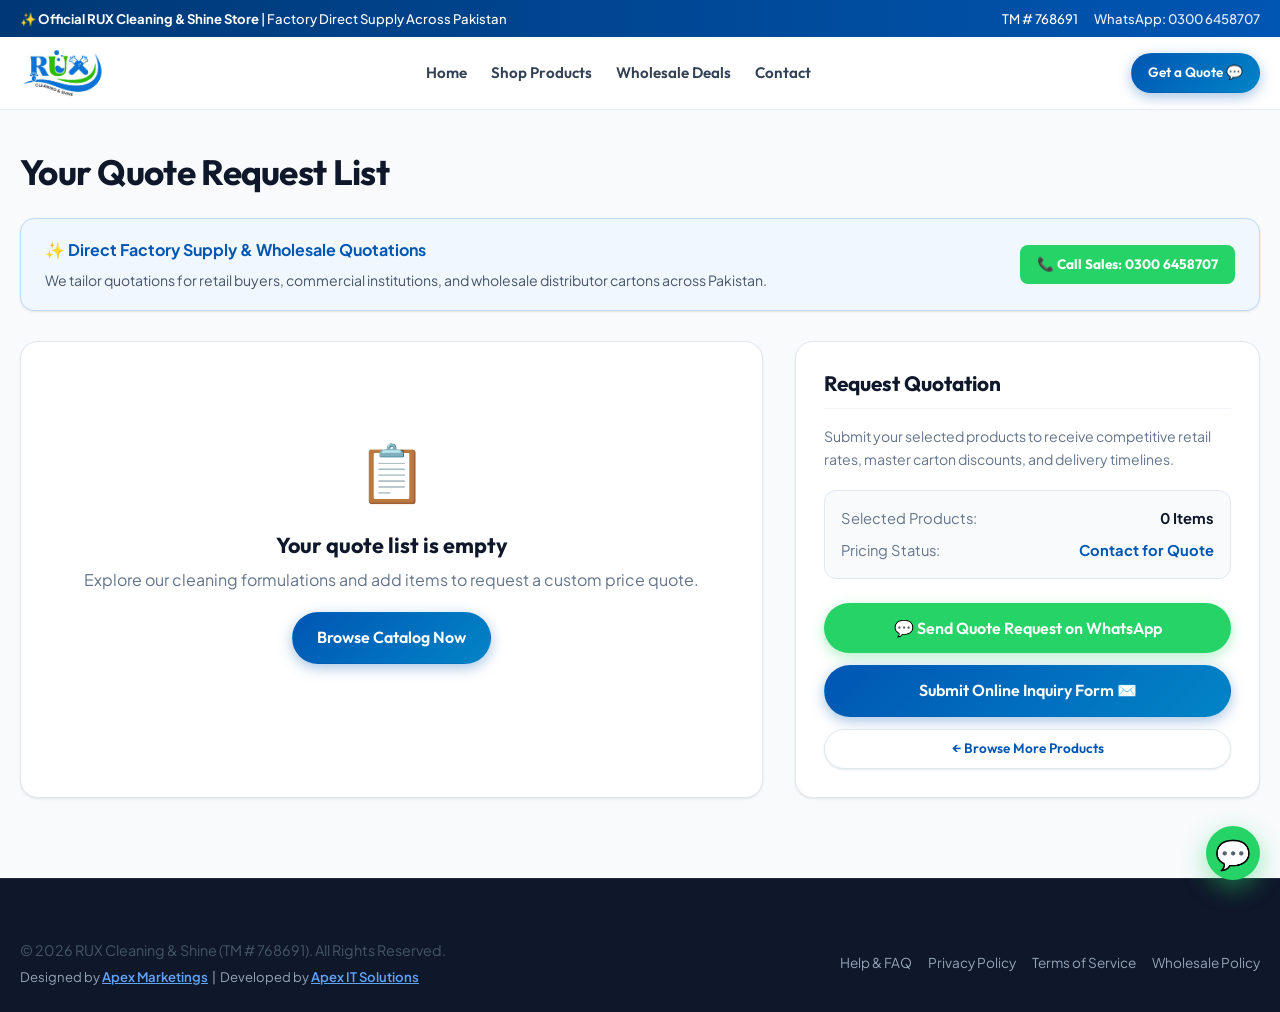
==== commit e65c59ae: "feat: remove all pricing and transition entire site to quote request model" ====
--- a/cart.html
+++ b/cart.html
@@ -3,8 +3,8 @@
 <head>
   <meta charset="UTF-8">
   <meta name="viewport" content="width=device-width, initial-scale=1.0">
-  <title>Your Shopping Cart | RUX Cleaning & Shine</title>
-  <meta name="description" content="View items in your cart, apply promo discount codes, calculate free shipping, and proceed to checkout.">
+  <title>Your Quote Request List | RUX Cleaning & Shine</title>
+  <meta name="description" content="Review your selected RUX cleaning products and submit for a direct factory retail or wholesale price quote.">
   <link rel="icon" type="image/png" href="assets/images/rux-logo.png">
   <link rel="stylesheet" href="assets/css/rux-main.css">
   <meta name="geo.region" content="PK">
@@ -15,7 +15,7 @@
   <!-- Top Bar -->
   <div class="top-bar">
     <div class="container top-bar-content">
-      <div><span>✨ <strong>FREE Delivery</strong> across Pakistan on orders above Rs. 1,500!</span></div>
+      <div><span>✨ <strong>Official RUX Cleaning & Shine Store</strong> | Factory Direct Supply Across Pakistan</span></div>
       <div class="top-bar-right">
         <span>TM # 768691</span>
         <a href="https://wa.me/923006458707" class="top-bar-link" target="_blank" rel="noopener">WhatsApp: 0300 6458707</a>
@@ -36,7 +36,7 @@
         <a href="contact.html" class="nav-link">Contact</a>
       </nav>
       <div class="header-actions">
-        <a href="checkout.html" class="btn btn-primary btn-sm">Checkout 🔒</a>
+        <a href="contact.html" class="btn btn-primary btn-sm">Get a Quote 💬</a>
         <button class="mobile-menu-toggle" id="mobileMenuToggle" aria-label="Toggle navigation">☰</button>
       </div>
     </div>
@@ -53,19 +53,19 @@
     </div>
   </header>
 
-  <!-- Main Cart Section -->
+  <!-- Main Quote List Section -->
   <main class="container" style="padding: 40px 20px 80px;">
-    <h1 style="font-size: 2.2rem; margin-bottom: 24px;">Your Shopping Cart</h1>
+    <h1 style="font-size: 2.2rem; margin-bottom: 24px;">Your Quote Request List</h1>
 
-    <!-- Free Delivery Progress Bar -->
-    <div style="background: #ffffff; border: 1px solid #e2e8f0; border-radius: 14px; padding: 18px 24px; margin-bottom: 30px; box-shadow: var(--shadow-sm);">
-      <div class="shipping-progress-text" id="cartPageShippingText">
-        <span>Calculating free delivery status...</span>
-        <span>0%</span>
+    <!-- Dispatch Banner -->
+    <div style="background: #f0f7ff; border: 1px solid #bfdbfe; border-radius: 14px; padding: 18px 24px; margin-bottom: 30px; box-shadow: var(--shadow-sm); display: flex; align-items: center; justify-content: space-between; flex-wrap: wrap; gap: 12px;">
+      <div>
+        <strong style="color: #0056b3; font-size: 1rem; display: block; margin-bottom: 4px;">✨ Direct Factory Supply & Wholesale Quotations</strong>
+        <span style="font-size: 0.88rem; color: #475569;">We tailor quotations for retail buyers, commercial institutions, and wholesale distributor cartons across Pakistan.</span>
       </div>
-      <div class="shipping-bar" style="height: 8px;">
-        <div class="shipping-fill" id="cartPageShippingBar"></div>
-      </div>
+      <a href="https://wa.me/923006458707" target="_blank" rel="noopener" class="btn btn-sm" style="background: #25d366; color: #fff; font-weight: 700; text-decoration: none; padding: 8px 16px; border-radius: 8px;">
+        📞 Call Sales: 0300 6458707
+      </a>
     </div>
 
     <div style="display: grid; grid-template-columns: 1fr; gap: 32px;" id="cartPageGrid">
@@ -82,48 +82,33 @@
         <!-- Injected via JavaScript -->
       </div>
 
-      <!-- Order Summary Card -->
+      <!-- Quote Request Action Card -->
       <aside style="background: #ffffff; border-radius: 18px; border: 1px solid #e2e8f0; padding: 28px; box-shadow: var(--shadow-sm); height: fit-content;">
-        <h3 style="font-size: 1.3rem; margin-bottom: 20px; padding-bottom: 12px; border-bottom: 1px solid #f1f5f9;">Order Summary</h3>
+        <h3 style="font-size: 1.3rem; margin-bottom: 16px; padding-bottom: 12px; border-bottom: 1px solid #f1f5f9;">Request Quotation</h3>
+        <p style="font-size: 0.88rem; color: #64748b; line-height: 1.6; margin-bottom: 20px;">
+          Submit your selected products to receive competitive retail rates, master carton discounts, and delivery timelines.
+        </p>
 
-        <!-- Promo Code Input -->
-        <div style="margin-bottom: 24px;">
-          <label style="display: block; font-size: 0.85rem; font-weight: 700; margin-bottom: 8px;">Have a Promo Coupon?</label>
-          <div style="display: flex; gap: 8px;">
-            <input type="text" id="couponCodeInput" class="form-control" placeholder="Try RUXWELCOME10" style="text-transform: uppercase;">
-            <button class="btn btn-secondary" id="applyCouponBtn" style="white-space: nowrap;">Apply</button>
+        <div style="background: #f8fafc; border: 1px solid #e2e8f0; border-radius: 12px; padding: 16px; margin-bottom: 24px;">
+          <div style="display: flex; justify-content: space-between; font-size: 0.92rem; margin-bottom: 8px;">
+            <span style="color: #64748b;">Selected Products:</span>
+            <strong id="summaryItemCount" style="color: #0f172a;">0 Items</strong>
           </div>
-          <div id="couponMessage" style="font-size: 0.8rem; margin-top: 6px; font-weight: 600;"></div>
-        </div>
-
-        <div style="display: flex; flex-direction: column; gap: 12px; margin-bottom: 24px;">
-          <div style="display: flex; justify-content: space-between; color: #64748b;">
-            <span>Subtotal:</span>
-            <strong id="summarySubtotal" style="color: #0f172a;">Rs. 0</strong>
-          </div>
-          <div style="display: flex; justify-content: space-between; color: #059669;" id="summaryDiscountRow" style="display: none;">
-            <span>Coupon Discount:</span>
-            <strong id="summaryDiscount">- Rs. 0</strong>
-          </div>
-          <div style="display: flex; justify-content: space-between; color: #64748b;">
-            <span>Estimated Shipping:</span>
-            <strong id="summaryShipping" style="color: #0f172a;">Rs. 150</strong>
-          </div>
-          <div style="display: flex; justify-content: space-between; font-size: 1.3rem; font-weight: 800; color: var(--rux-blue); padding-top: 14px; border-top: 1px solid #e2e8f0; font-family: var(--font-heading);">
-            <span>Grand Total:</span>
-            <span id="summaryGrandTotal">Rs. 0</span>
+          <div style="display: flex; justify-content: space-between; font-size: 0.92rem;">
+            <span style="color: #64748b;">Pricing Status:</span>
+            <strong style="color: #0056b3;">Contact for Quote</strong>
           </div>
         </div>
 
         <div style="display: flex; flex-direction: column; gap: 12px;">
-          <a href="checkout.html" class="btn btn-primary btn-full btn-lg">
-            Proceed to Checkout 🔒
+          <button class="btn btn-whatsapp btn-full btn-lg" onclick="ruxStore.submitWhatsAppQuoteRequest()">
+            <span>💬 Send Quote Request on WhatsApp</span>
+          </button>
+          <a href="checkout.html" class="btn btn-primary btn-full">
+            Submit Online Inquiry Form ✉️
           </a>
-          <button class="btn btn-whatsapp btn-full" onclick="window.open('https://wa.me/923006458707?text=' + ruxStore.buildWhatsAppCartMessage(), '_blank')">
-            <span>💬 Quick Order via WhatsApp</span>
-          </button>
           <a href="shop.html" class="btn btn-secondary btn-full btn-sm">
-            ← Continue Shopping
+            ← Browse More Products
           </a>
         </div>
       </aside>
@@ -155,13 +140,7 @@
   <script>
     document.addEventListener("DOMContentLoaded", () => {
       const listContainer = document.getElementById("cartListContainer");
-      const summarySubtotal = document.getElementById("summarySubtotal");
-      const summaryDiscount = document.getElementById("summaryDiscount");
-      const summaryDiscountRow = document.getElementById("summaryDiscountRow");
-      const summaryShipping = document.getElementById("summaryShipping");
-      const summaryGrandTotal = document.getElementById("summaryGrandTotal");
-      const shippingBar = document.getElementById("cartPageShippingBar");
-      const shippingText = document.getElementById("cartPageShippingText");
+      const summaryItemCount = document.getElementById("summaryItemCount");
 
       function renderCartPage() {
         const totals = ruxStore.getTotals();
@@ -169,25 +148,26 @@
         if (ruxStore.cart.length === 0) {
           listContainer.innerHTML = `
             <div style="text-align: center; padding: 60px 20px;">
-              <div style="font-size: 3.5rem; margin-bottom: 16px;">🛒</div>
-              <h3>Your cart is empty</h3>
-              <p style="color: #64748b; margin-top: 8px;">You haven't added any RUX cleaning products yet.</p>
-              <a href="shop.html" class="btn btn-primary" style="margin-top: 20px;">Shop Products Now</a>
+              <div style="font-size: 3.5rem; margin-bottom: 16px;">📋</div>
+              <h3>Your quote list is empty</h3>
+              <p style="color: #64748b; margin-top: 8px;">Explore our cleaning formulations and add items to request a custom price quote.</p>
+              <a href="shop.html" class="btn btn-primary" style="margin-top: 20px;">Browse Catalog Now</a>
             </div>
           `;
+          if (summaryItemCount) summaryItemCount.textContent = "0 Items";
         } else {
           listContainer.innerHTML = `
             <h3 style="font-size: 1.25rem; margin-bottom: 20px; padding-bottom: 10px; border-bottom: 1px solid #f1f5f9;">
-              Cart Items (${totals.itemCount})
+              Selected Items for Quotation (${totals.itemCount})
             </h3>
             <div style="display: flex; flex-direction: column; gap: 16px;">
               ${ruxStore.cart.map((item, idx) => `
                 <div style="display: flex; align-items: center; gap: 16px; padding: 14px; border: 1px solid #e2e8f0; border-radius: 12px; flex-wrap: wrap;">
-                  <img src="${item.image}" alt="${item.productName}" style="width: 70px; height: 70px; object-fit: cover; border-radius: 8px; background: #f8fafc;">
+                  <img src="${item.image}" alt="${item.productName}" style="width: 70px; height: 70px; object-fit: contain; border-radius: 8px; background: #f8fafc; padding: 4px;">
                   <div style="flex-grow: 1; min-width: 180px;">
                     <a href="product.html?id=${item.productId}" style="font-weight: 700; font-size: 1rem; color: #0f172a;">${item.productName}</a>
-                    <div style="font-size: 0.8rem; color: #64748b; margin-top: 2px;">Variant: <strong>${item.variantLabel}</strong></div>
-                    <div style="font-size: 0.85rem; color: var(--rux-blue); font-weight: 700; margin-top: 4px;">Unit Price: Rs. ${item.unitPrice.toLocaleString()}</div>
+                    <div style="font-size: 0.8rem; color: #64748b; margin-top: 2px;">Variant / Size: <strong>${item.variantLabel}</strong></div>
+                    <div style="font-size: 0.85rem; color: var(--rux-blue); font-weight: 700; margin-top: 4px;">Pricing: Contact for Quote</div>
                   </div>
                   <div style="display: flex; align-items: center; gap: 14px;">
                     <div class="cart-qty-ctrl">
@@ -195,62 +175,20 @@
                       <span class="qty-val">${item.quantity}</span>
                       <button class="qty-btn" onclick="ruxStore.updateQuantity(${idx}, 1); renderCartPage();">+</button>
                     </div>
-                    <div style="font-weight: 800; font-size: 1.1rem; color: #0f172a; min-width: 90px; text-align: right;">
-                      Rs. ${(item.unitPrice * item.quantity).toLocaleString()}
-                    </div>
-                    <button onclick="ruxStore.removeFromCart(${idx}); renderCartPage();" style="color: #94a3b8; font-size: 1.1rem; padding: 4px;" title="Remove">✕</button>
+                    <button onclick="ruxStore.removeFromCart(${idx}); renderCartPage();" style="color: #94a3b8; font-size: 1.1rem; padding: 4px; border: none; background: transparent; cursor: pointer;" title="Remove">✕</button>
                   </div>
                 </div>
               `).join("")}
             </div>
             <div style="margin-top: 20px; display: flex; justify-content: space-between; align-items: center;">
-              <button onclick="ruxStore.clearCart(); renderCartPage();" style="color: #e11d48; font-size: 0.85rem; font-weight: 600;">
-                🗑️ Clear Entire Cart
+              <button onclick="ruxStore.clearCart(); renderCartPage();" style="color: #e11d48; font-size: 0.85rem; font-weight: 600; border: none; background: transparent; cursor: pointer;">
+                🗑️ Clear Entire List
               </button>
             </div>
           `;
-        }
-
-        // Summary Calculations
-        summarySubtotal.textContent = `Rs. ${totals.subtotal.toLocaleString()}`;
-        if (totals.discount > 0) {
-          summaryDiscountRow.style.display = "flex";
-          summaryDiscount.textContent = `- Rs. ${totals.discount.toLocaleString()}`;
-        } else {
-          summaryDiscountRow.style.display = "none";
-        }
-
-        summaryShipping.textContent = totals.shipping === 0 ? "FREE" : `Rs. ${totals.shipping}`;
-        summaryGrandTotal.textContent = `Rs. ${totals.total.toLocaleString()}`;
-
-        // Free Delivery Progress
-        const remaining = RUX_CONFIG.freeShippingThreshold - totals.subtotal;
-        if (remaining <= 0) {
-          shippingBar.style.width = "100%";
-          shippingText.innerHTML = `<span>🎉 <strong>FREE SHIPPING UNLOCKED!</strong> (Saved Rs. ${RUX_CONFIG.standardShippingFee})</span> <span>100%</span>`;
-        } else {
-          const pct = Math.min(100, Math.round((totals.subtotal / RUX_CONFIG.freeShippingThreshold) * 100));
-          shippingBar.style.width = `${pct}%`;
-          shippingText.innerHTML = `<span>Add <strong>Rs. ${remaining.toLocaleString()}</strong> more to get FREE Delivery!</span> <span>${pct}%</span>`;
+          if (summaryItemCount) summaryItemCount.textContent = `${totals.itemCount} Item(s)`;
         }
       }
-
-      // Coupon application
-      const couponInput = document.getElementById("couponCodeInput");
-      const applyBtn = document.getElementById("applyCouponBtn");
-      const couponMsg = document.getElementById("couponMessage");
-
-      applyBtn.addEventListener("click", () => {
-        const res = ruxStore.applyCoupon(couponInput.value);
-        if (res.success) {
-          couponMsg.style.color = "#059669";
-          couponMsg.textContent = `✓ ${res.message}`;
-        } else {
-          couponMsg.style.color = "#e11d48";
-          couponMsg.textContent = `✕ ${res.message}`;
-        }
-        renderCartPage();
-      });
 
       renderCartPage();
     });
